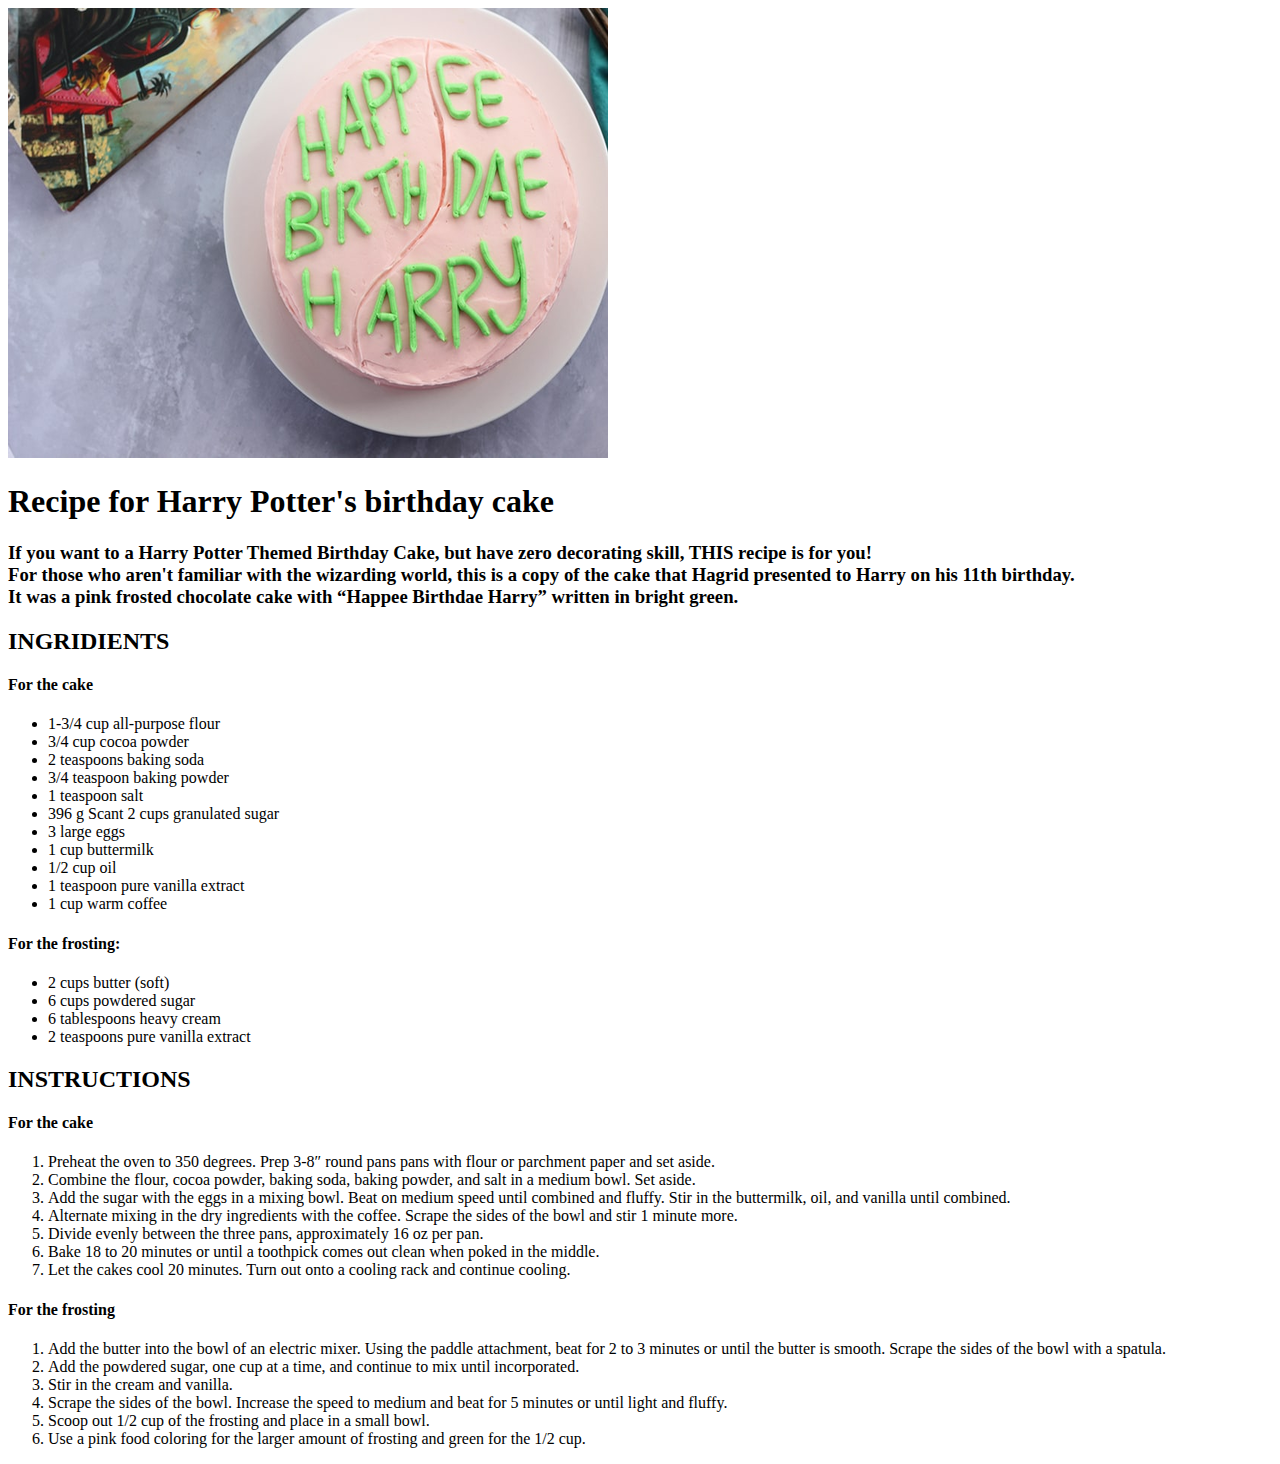
==== recipes/birthday-cake.html @ 1cb3bec3 "Make birthday cake recipe page" ====
<!DOCTYPE html>
<html lang="en">

<head>
    <meta charset="UTF-8">
    <meta http-equiv="X-UA-Compatible" content="IE=edge">
    <meta name="viewport" content="width=device-width, initial-scale=1.0">
    <title>Harry's cake Recipe</title>
</head>

<body>
    <img src="../img/birthday-cake.png" alt="image of the cake Harry got from Hagrid for his 11th birthday">
    <h1> Recipe for Harry Potter's birthday cake</h1>
    <p>
    <h3>If you want to a Harry Potter Themed Birthday Cake, but have zero decorating skill, THIS recipe is for you! <br>
        For those who aren't familiar with the wizarding world, this is a copy of the cake that Hagrid presented to
        Harry on his 11th birthday.<br>It was a pink frosted chocolate cake with “Happee Birthdae Harry” written in
        bright
        green.</h3>
    </p>

    <p>
    <h2>INGRIDIENTS</h2>
    <H4>For the cake</H4>
    <ul>
        <li>1-3/4 cup all-purpose flour</li>
        <li>3/4 cup cocoa powder</li>
        <li>2 teaspoons baking soda</li>
        <li>3/4 teaspoon baking powder</li>
        <li>1 teaspoon salt</li>
        <li>396 g Scant 2 cups granulated sugar</li>
        <li>3 large eggs</li>
        <li>1 cup buttermilk</li>
        <li>1/2 cup oil</li>
        <li>1 teaspoon pure vanilla extract</li>
        <li>1 cup warm coffee</li>
    </ul>
    <h4>For the frosting:</h4>
    <ul>
        <li>2 cups butter (soft)</li>
        <li>6 cups powdered sugar</li>
        <li>6 tablespoons heavy cream</li>
        <li>2 teaspoons pure vanilla extract</li>
    </ul>
    </p>

    <h2>INSTRUCTIONS</h2>
    <h4>For the cake</h4>
    <ol>
        <li>Preheat the oven to 350 degrees. Prep 3-8″ round pans pans with flour or parchment paper and set aside.</li>
        <li>Combine the flour, cocoa powder, baking soda, baking powder, and salt in a medium bowl. Set aside.</li>
        <li>Add the sugar with the eggs in a mixing bowl. Beat on medium speed until combined and fluffy. Stir in the
            buttermilk, oil, and vanilla until combined.
        </li>
        <li>Alternate mixing in the dry ingredients with the coffee. Scrape the sides of the bowl and stir 1 minute
            more.</li>
        <li>Divide evenly between the three pans, approximately 16 oz per pan.</li>
        <li>Bake 18 to 20 minutes or until a toothpick comes out clean when poked in the middle.</li>
        <li>Let the cakes cool 20 minutes. Turn out onto a cooling rack and continue cooling.</li>
    </ol>
    <h4>For the frosting</h4>
    <ol>
        <li>Add the butter into the bowl of an electric mixer. Using the paddle attachment, beat for 2 to 3 minutes or
            until the butter is smooth. Scrape the sides of the bowl with a spatula.</li>
        <li>Add the powdered sugar, one cup at a time, and continue to mix until incorporated.</li>
        <li>Stir in the cream and vanilla.</li>
        <li>Scrape the sides of the bowl. Increase the speed to medium and beat for 5 minutes or until light and fluffy.
        </li>
        <li>Scoop out 1/2 cup of the frosting and place in a small bowl.</li>
        <li>Use a pink food coloring for the larger amount of frosting and green for the 1/2 cup.</li>
    </ol>

</body>

</html>
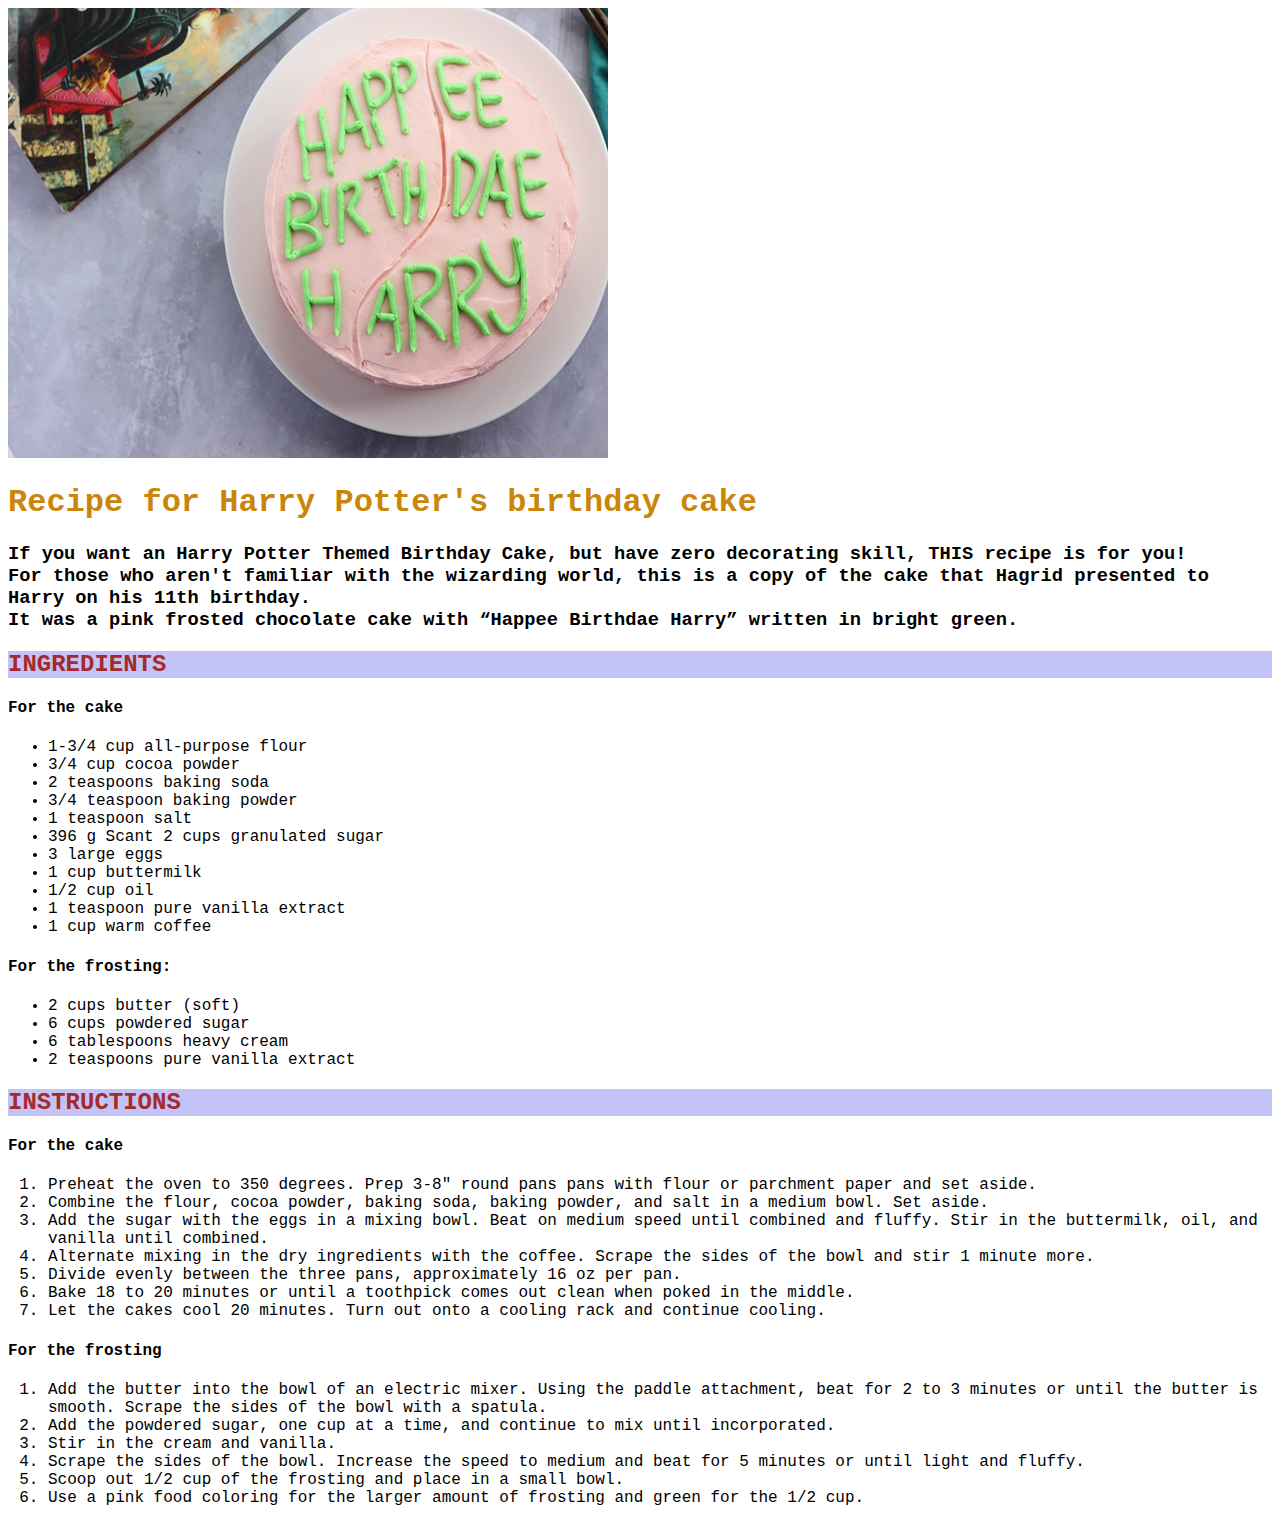
==== commit a45a8a4b: "Add basic CSS to pages" ====
--- a/recipes/birthday-cake.html
+++ b/recipes/birthday-cake.html
@@ -6,13 +6,15 @@
     <meta http-equiv="X-UA-Compatible" content="IE=edge">
     <meta name="viewport" content="width=device-width, initial-scale=1.0">
     <title>Harry's cake Recipe</title>
+    <link rel="stylesheet" href="../styles.css">
 </head>
 
 <body>
+    
     <img src="../img/birthday-cake.png" alt="image of the cake Harry got from Hagrid for his 11th birthday">
     <h1> Recipe for Harry Potter's birthday cake</h1>
     <p>
-    <h3>If you want to a Harry Potter Themed Birthday Cake, but have zero decorating skill, THIS recipe is for you! <br>
+    <h3>If you want an Harry Potter Themed Birthday Cake, but have zero decorating skill, THIS recipe is for you! <br>
         For those who aren't familiar with the wizarding world, this is a copy of the cake that Hagrid presented to
         Harry on his 11th birthday.<br>It was a pink frosted chocolate cake with “Happee Birthdae Harry” written in
         bright
@@ -20,7 +22,7 @@
     </p>
 
     <p>
-    <h2>INGRIDIENTS</h2>
+    <h2>INGREDIENTS</h2>
     <H4>For the cake</H4>
     <ul>
         <li>1-3/4 cup all-purpose flour</li>
--- a/styles.css
+++ b/styles.css
@@ -0,0 +1,33 @@
+/**/
+
+* {
+  font-family: "Courier New", Courier, monospace;
+}
+
+.center-img {
+  display: block;
+  margin-left: auto;
+  margin-right: auto;
+  width: 50%;
+}
+
+.center-txt {
+  text-align: center;
+}
+
+.center-txt > ul {
+  display: inline-block;
+}
+
+h2 {
+  color: brown;
+  background-color: rgb(195, 195, 248);
+}
+
+h1 {
+  color: rgb(202, 134, 8);
+}
+
+.collection {
+  font-size: 22px;
+}
